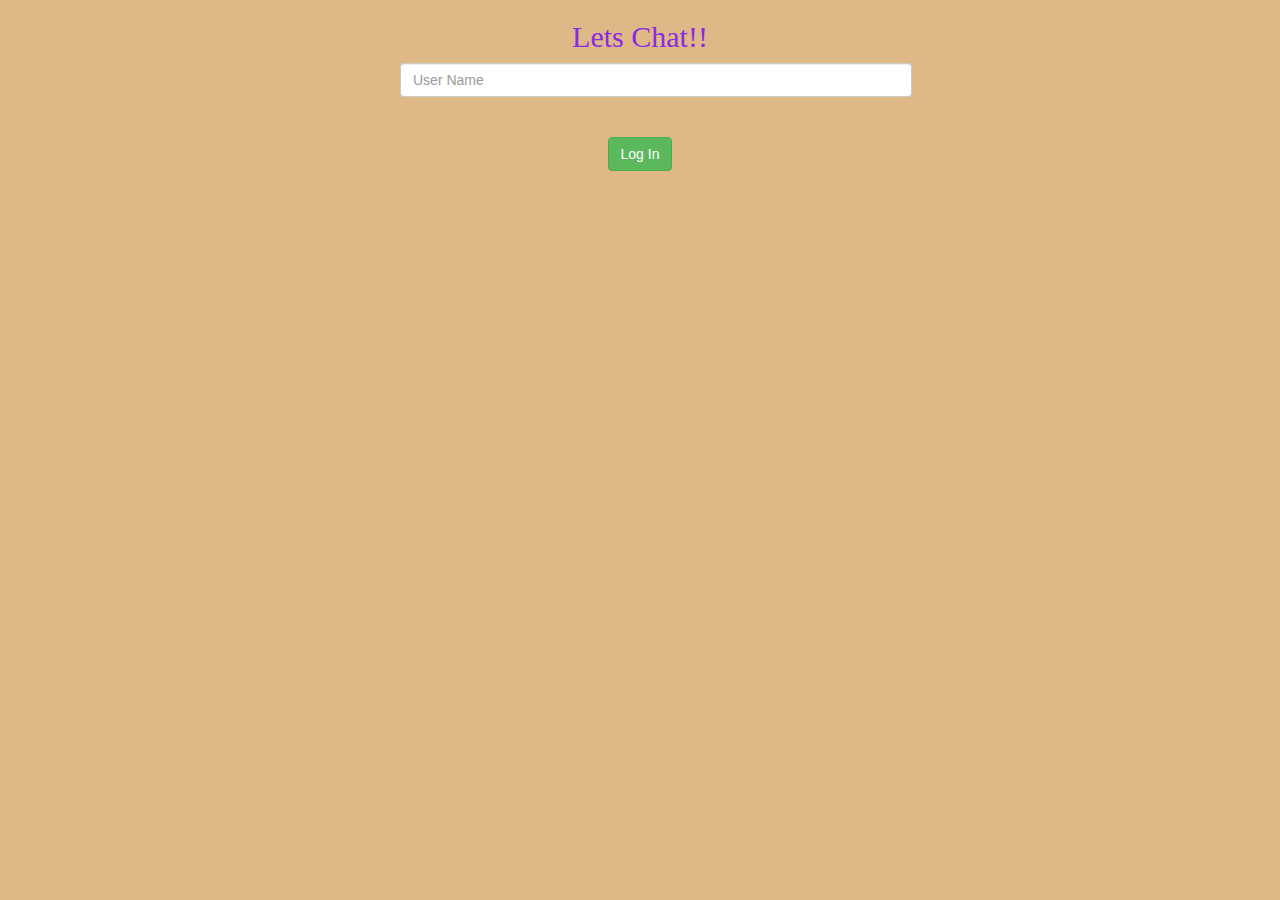
==== index.html @ 1a7d3ae1 "Add files via upload" ====
<!DOCTYPE html>
<html lang="en">

<head>
    <title>Lets Chat Web APP</title>
    <!--Google Font-->
    <link href="https://fonts.googleapis.com/css?family=Yeon+Sung&display=swap" rel="stylesheet">
    <meta name="viewport" content="width=device-width, initial-scale=1">

    <!--Bootstrap CSS and JS-->
    <link rel="stylesheet" href="https://maxcdn.bootstrapcdn.com/bootstrap/3.4.0/css/bootstrap.min.css">
    <script src="https://ajax.googleapis.com/ajax/libs/jquery/3.4.1/jquery.min.js"></script>
    <script src="https://maxcdn.bootstrapcdn.com/bootstrap/3.4.0/js/bootstrap.min.js"></script>

    <link rel="stylesheet" type="text/css" href="Kwitter.css">
    <script src="kwitter.js"></script>
</head>

<body>
    <h1 id="header">Lets Chat!!</h1>
    <input id="user_name" type="text" class="form-control" placeholder="User Name">
    <br>
    <button id="btnLogIn" class="btn btn-success" type="button" onclick="addUser();">Log In</button>

</body>

</html>
---- Kwitter.css ----
body {
          text-align: center;
          height: 100%;
          background-color: burlywood;
          /* background-image: url("http://static.facegfx.com/vector/2013/12/17/facegfx-vector-3d-paper-background-vector-design-01.jpg");*/
      }
      
      #header {
          font-size: 30px;
          font-family: cursive;
          color: blueviolet;
      }
      
      #user_name {
          width: 40%;
          margin-left: 400px;
      }
      
      #btnLogIn {
          margin: 20px;
      }
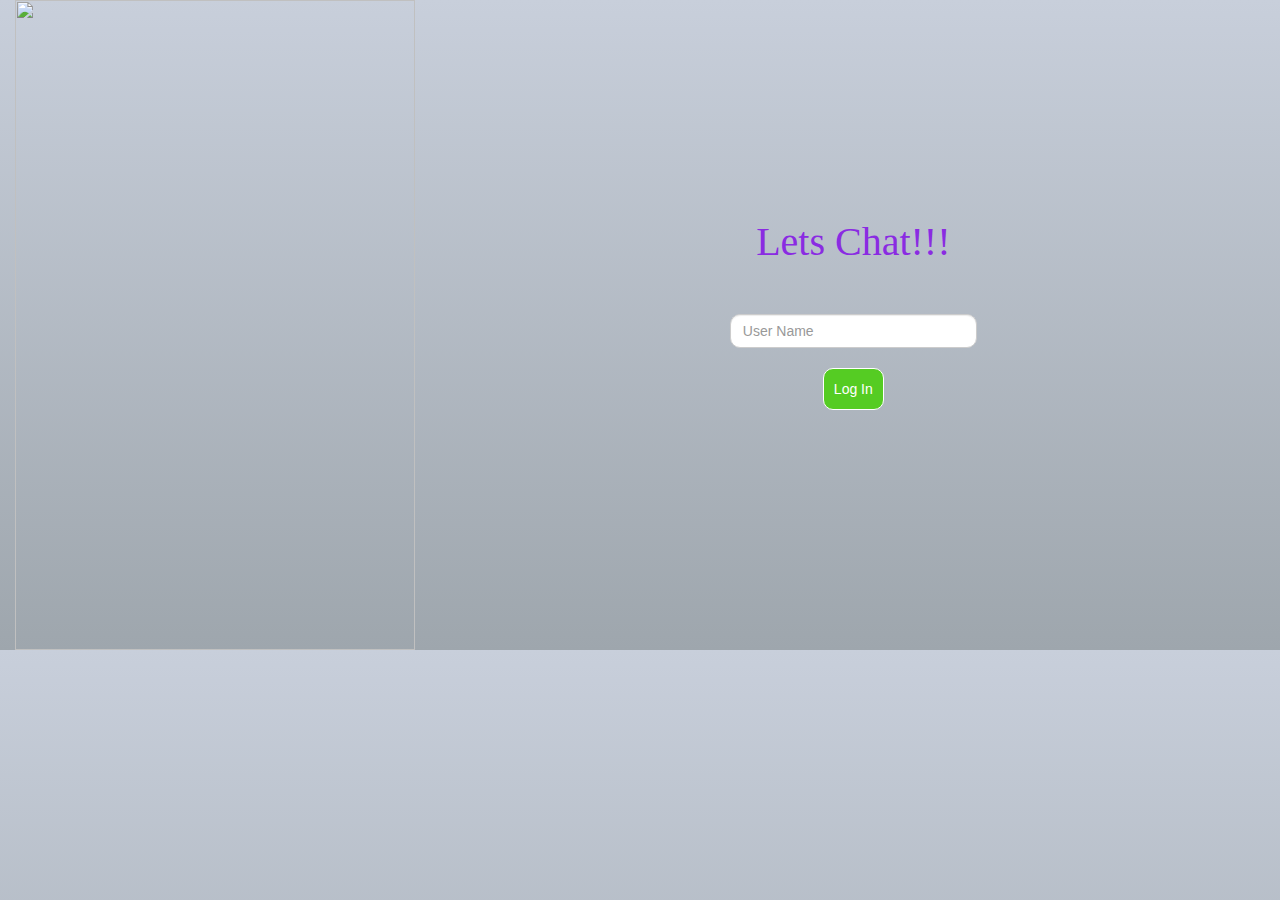
==== commit 5af629a8: "ADV_C93_LetsChat_Project" ====
--- a/index.html
+++ b/index.html
@@ -17,11 +17,17 @@
 </head>
 
 <body>
-    <h1 id="header">Lets Chat!!</h1>
-    <input id="user_name" type="text" class="form-control" placeholder="User Name">
-    <br>
-    <button id="btnLogIn" class="btn btn-success" type="button" onclick="addUser();">Log In</button>
-
+    <div class="col-lg-4 col-md-4 col-sm-4 col-xs-6">
+        <img id="imgSideBg" src="http://static.facegfx.com/vector/2013/12/17/facegfx-vector-3d-paper-background-vector-design-01.jpg">
+    </div>
+    <div class="col-lg-8 col-md-8 col-sm-8 col-xs-6 div_Login">
+        <center>
+            <h1 id="header">Lets Chat!!!</h1>
+            <input id="user_name" type="text" class="form-control" placeholder="User Name">
+            <br>
+            <button id="btnLogIn" type="button " onclick="addUser();">Log In</button>
+        </center>
+    </div>
 </body>
 
 </html>--- a/Kwitter.css
+++ b/Kwitter.css
@@ -1,21 +1,33 @@
       body {
-          text-align: center;
-          height: 100%;
-          background-color: burlywood;
-          /* background-image: url("http://static.facegfx.com/vector/2013/12/17/facegfx-vector-3d-paper-background-vector-design-01.jpg");*/
+          background: linear-gradient(#c8cfdb 0%, #9ea6ad 100%);
+      }
+      
+      #imgSideBg {
+          height: 650px;
+          width: 400px;
+      }
+      
+      .div_Login {
+          padding-top: 200px;
+      }
+      
+      #btnLogIn {
+          background-color: #55cc23;
+          color: white;
+          border: 1px solid white;
+          border-radius: 10px;
+          padding: 10px;
       }
       
       #header {
-          font-size: 30px;
+          font-size: 40px;
           font-family: cursive;
           color: blueviolet;
+          margin-bottom: 50px;
       }
       
       #user_name {
-          width: 40%;
-          margin-left: 400px;
-      }
-      
-      #btnLogIn {
-          margin: 20px;
+          width: 30%;
+          border-radius: 10px;
+          border: 1px solid gr;
       }